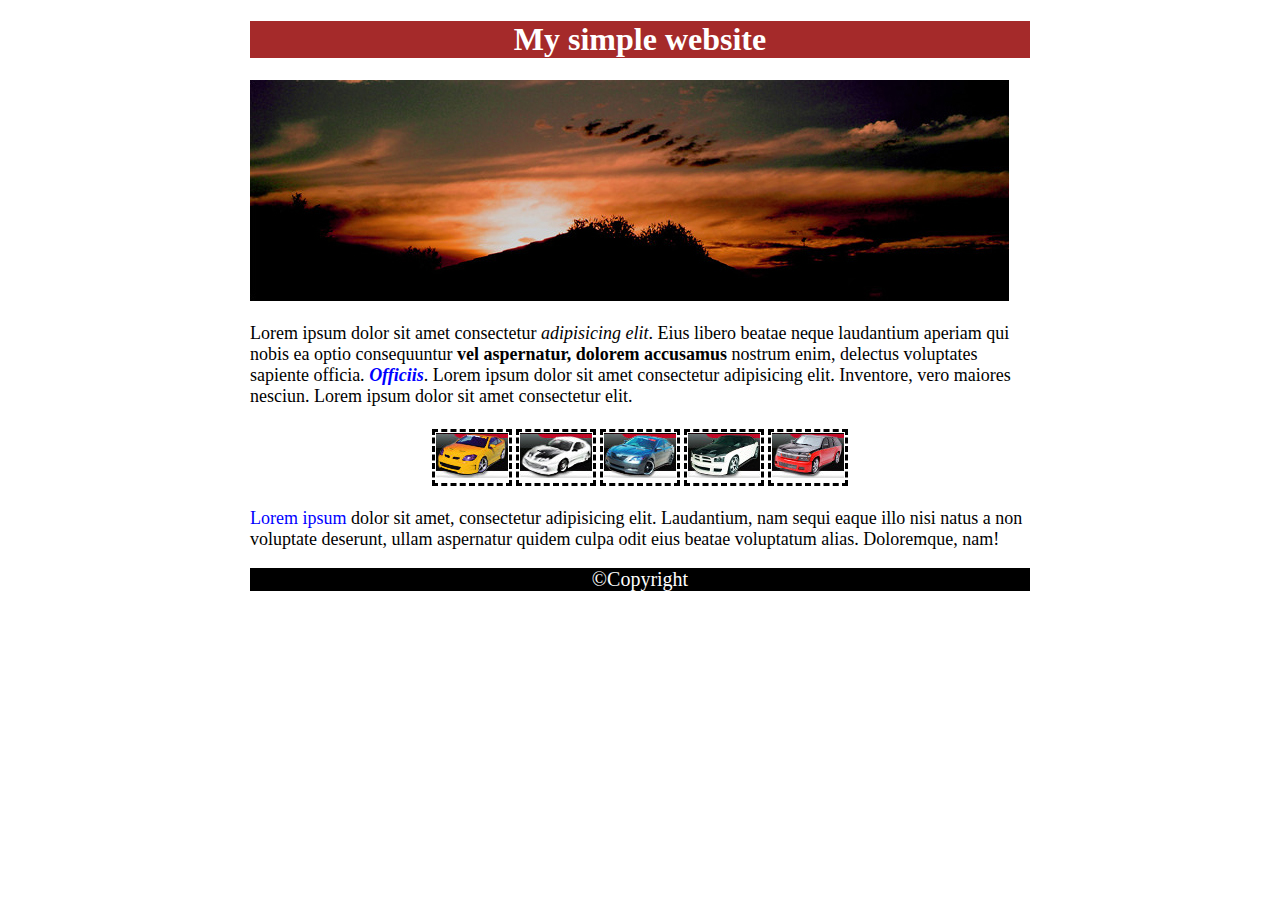
==== 01_simple/index.html @ a590f36f "first commit" ====
<!DOCTYPE html>
<html lang="en">

<head>
    <meta charset="UTF-8">
    <meta name="viewport" content="width=device-width, initial-scale=1.0">
    <meta http-equiv="X-UA-Compatible" content="ie=edge">
    <link rel="stylesheet" href="style.css">
    <title>Website</title>
</head>

<body>
    <main>
        <header>
            <h1>My simple website</h1>
        </header>

        <img src="img/sunset.jpg" alt="sunset">

        <p class="p1">
            Lorem ipsum dolor sit amet consectetur <i>adipisicing elit</i>. Eius libero beatae neque laudantium aperiam
            qui nobis ea optio consequuntur <b>vel aspernatur, dolorem accusamus</b> nostrum enim, delectus voluptates
            sapiente officia. <a href="">Officiis</a>. Lorem ipsum dolor sit amet consectetur adipisicing elit.
            Inventore, vero maiores nesciun. Lorem ipsum dolor sit amet consectetur elit.
        </p>
        <div class="img">
            <table>
                <tr>
                    <td>
                        <img src="img/car01.jpg" alt="car01">
                    </td>
                    <td>
                        <img src="img/car02.jpg" alt="car02">
                    </td>
                    <td>
                        <img src="img/car03.jpg" alt="car03">
                    </td>
                    <td>
                        <img src="img/car04.jpg" alt="">
                    </td>
                    <td>
                        <img src="img/car05.jpg" alt="car05">
                    </td>
                </tr>
            </table>
        </div>
        <p> <a href="">Lorem ipsum </a>dolor sit amet, consectetur adipisicing elit. Laudantium, nam sequi eaque illo
            nisi natus a non
            voluptate deserunt, ullam aspernatur quidem culpa odit eius beatae voluptatum alias. Doloremque, nam!</p>
        <footer>
            <div>
                &copy;Copyright
            </div>
        </footer>
    </main>
</body>

</html>
---- 01_simple/style.css ----
p {
    font-size: 18px;
}

main {
    width: 780px;
    margin: auto;
}

footer {
    font-size: 20px;
    background-color: black;
    color: white;
    text-align: center;
}
.p1 a{
    font-style: italic;
    font-weight: bolder;
}
h1 {
    background-color: #a52a2a;
    color: white;
    text-align: center;
}


a {
    color:blue;
    text-decoration: none;
}
.img table {
    margin: 0 auto;
    border-spacing: 4px ;
    
}
td {
    border: 3px dashed black;
}
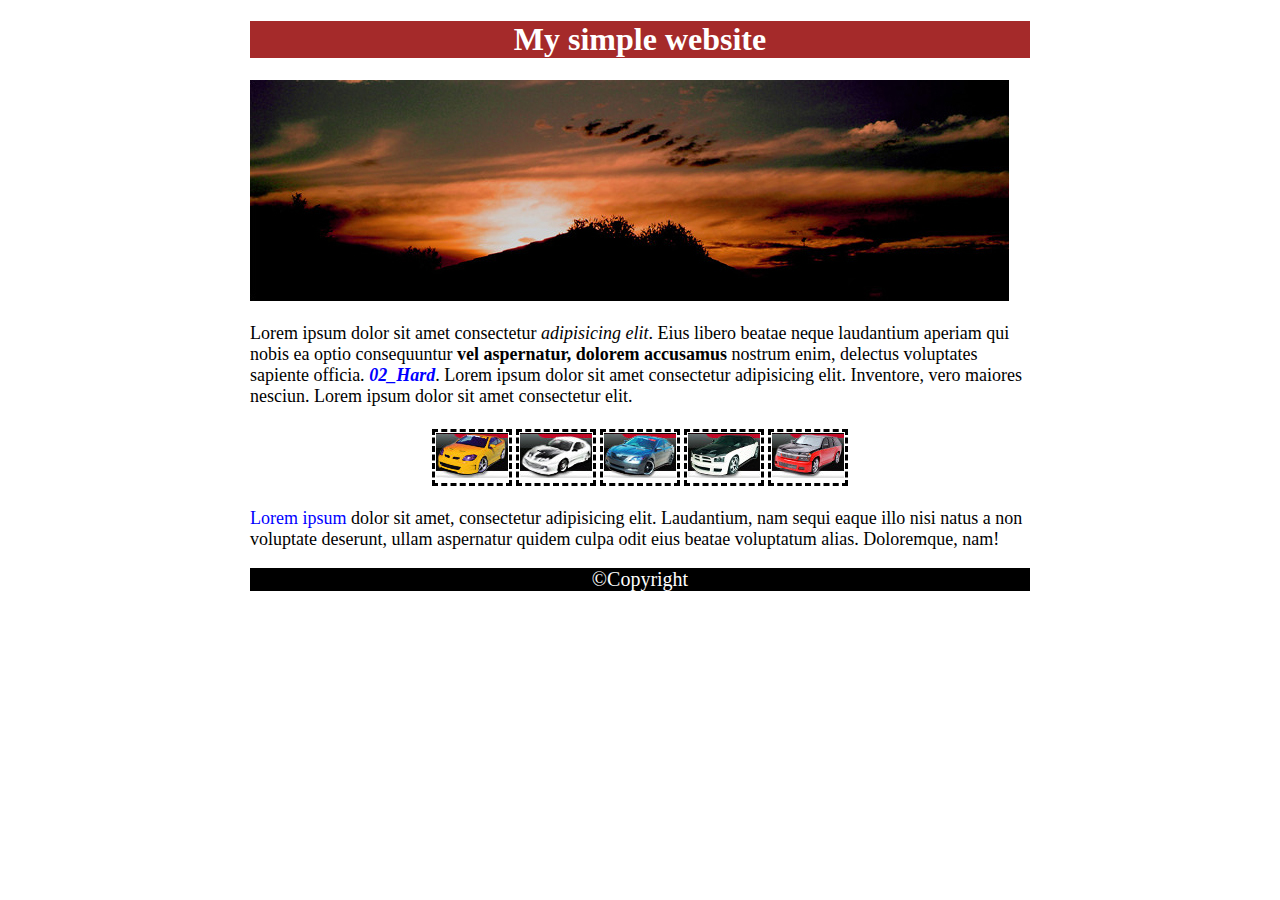
==== commit a1030b31: "Add links" ====
--- a/01_simple/index.html
+++ b/01_simple/index.html
@@ -20,7 +20,8 @@
         <p class="p1">
             Lorem ipsum dolor sit amet consectetur <i>adipisicing elit</i>. Eius libero beatae neque laudantium aperiam
             qui nobis ea optio consequuntur <b>vel aspernatur, dolorem accusamus</b> nostrum enim, delectus voluptates
-            sapiente officia. <a href="">Officiis</a>. Lorem ipsum dolor sit amet consectetur adipisicing elit.
+            sapiente officia. <a href="../02_hard/index.html">02_Hard</a>. Lorem ipsum dolor sit amet consectetur
+            adipisicing elit.
             Inventore, vero maiores nesciun. Lorem ipsum dolor sit amet consectetur elit.
         </p>
         <div class="img">
@@ -36,7 +37,7 @@
                         <img src="img/car03.jpg" alt="car03">
                     </td>
                     <td>
-                        <img src="img/car04.jpg" alt="">
+                        <img src="img/car04.jpg" alt="car04">
                     </td>
                     <td>
                         <img src="img/car05.jpg" alt="car05">
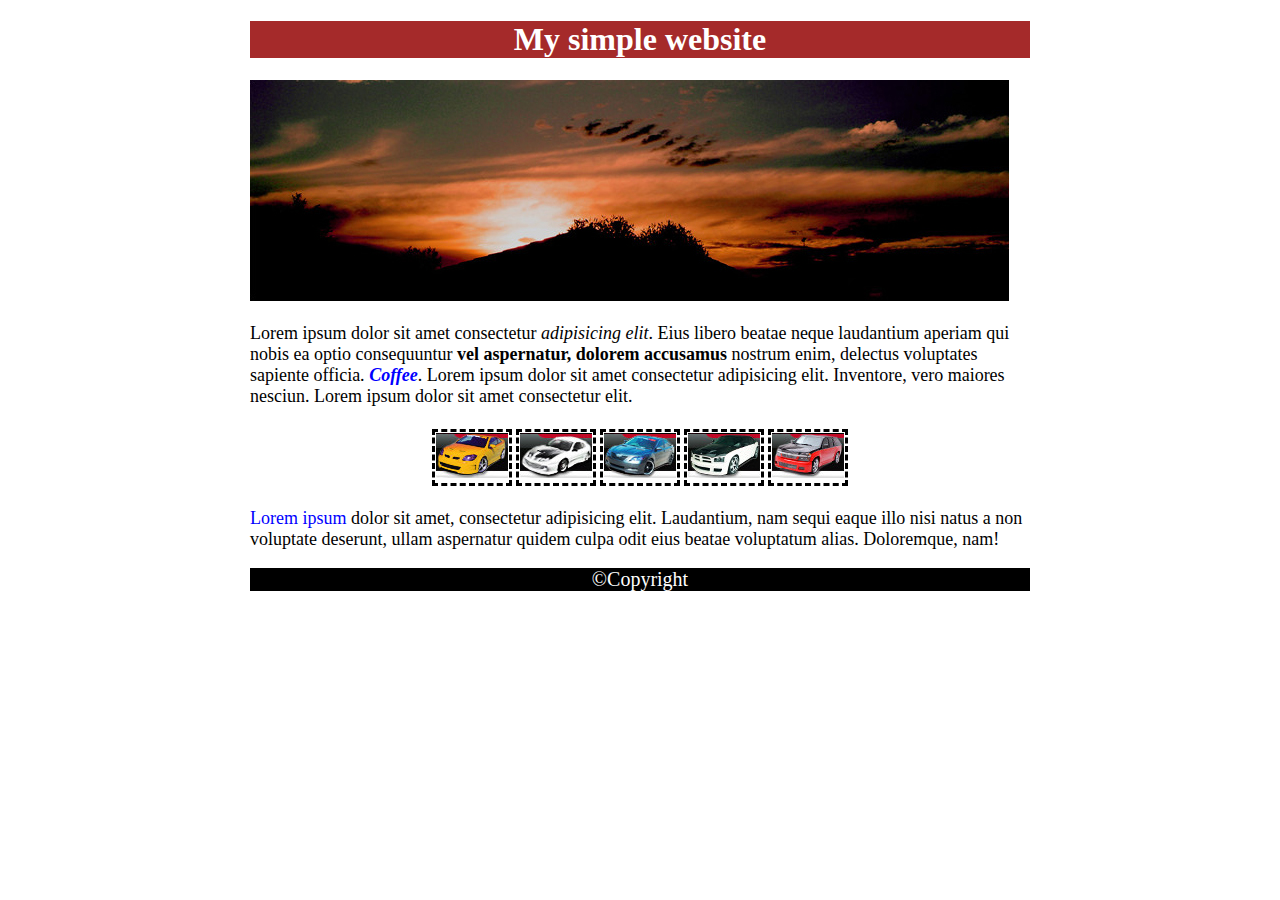
==== commit 740c6413: "Add link to new class work" ====
--- a/01_simple/index.html
+++ b/01_simple/index.html
@@ -20,7 +20,7 @@
         <p class="p1">
             Lorem ipsum dolor sit amet consectetur <i>adipisicing elit</i>. Eius libero beatae neque laudantium aperiam
             qui nobis ea optio consequuntur <b>vel aspernatur, dolorem accusamus</b> nostrum enim, delectus voluptates
-            sapiente officia. <a href="../02_hard/index.html">02_Hard</a>. Lorem ipsum dolor sit amet consectetur
+            sapiente officia. <a href="../Coffee/index.html">Coffee</a>. Lorem ipsum dolor sit amet consectetur
             adipisicing elit.
             Inventore, vero maiores nesciun. Lorem ipsum dolor sit amet consectetur elit.
         </p>
